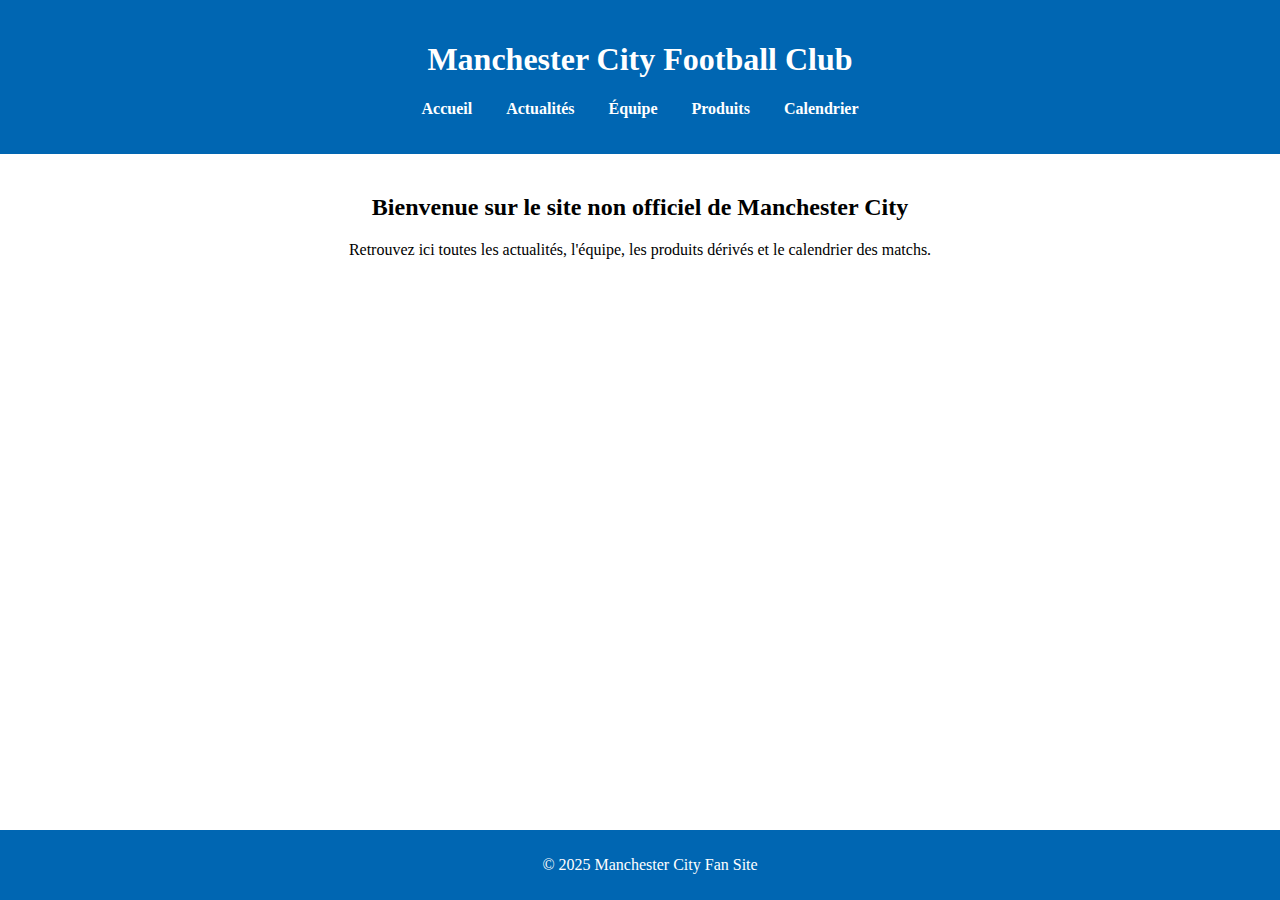
==== index.html @ d8c2458b "resolution du conflit" ====
<!DOCTYPE html>
<html lang="fr">
<head>
    <meta charset="UTF-8">
    <meta name="viewport" content="width=device-width, initial-scale=1.0">
    <title>Manchester City - Accueil</title>
    <link rel="stylesheet" href="styles.css">
</head>
<body>
    <header>
        <h1>Manchester City Football Club</h1>
        <nav>
            <ul>
                <li><a href="index.html">Accueil</a></li>
                <li><a href="actualites.html">Actualités</a></li>
                <li><a href="equipe.html">Équipe</a></li>
                <li><a href="produits.html">Produits</a></li>
                <li><a href="calendrier.html">Calendrier</a></li>
            </ul>
        </nav>
    </header>
    <main>
        <section>
            <h2>Bienvenue sur le site non officiel de Manchester City</h2>
            <p>Retrouvez ici toutes les actualités, l'équipe, les produits dérivés et le calendrier des matchs.</p>
        </section>
    </main>
    <footer>
        <p>&copy; 2025 Manchester City Fan Site</p>
    </footer>
</body>
</html>
---- styles.css ----
html, body {
    height: 100%;
    margin: 0;
    display: flex;
    flex-direction: column;
}

header {
    background: #0066b2;
    color: white;
    padding: 20px;
    text-align: center;
}
nav ul {
    list-style: none;
    padding: 0;
}
nav ul li {
    display: inline;
    margin: 0 15px;
}
nav ul li a {
    color: white;
    text-decoration: none;
    font-weight: bold;
}
main {
    padding: 20px;
    text-align: center;
    flex: 1;

}


footer {
    background: #0066b2;
    color: white;
    text-align: center;
    padding: 10px;
    position: relative;
    bottom: 0;
    width: 100%;
}

.news-container {
    width: 80%;
    margin: auto;
    text-align: center;
}

.news-card {
    display: flex;
    align-items: center;
    background: #f4f4f4;
    margin: 20px 0;
    padding: 15px;
    border-radius: 10px;
    box-shadow: 2px 2px 10px rgba(0, 0, 0, 0.1);
}

.news-card img {
    width: 400px; /* 4 fois plus grand */
    height: auto;
    border-radius: 10px;
    margin-right: 20px;
}

.news-content {
    text-align: left;
}

.news-content h3 {
    margin: 0;
    color: #0066b2;
}

.news-content p {
    font-size: 14px;
}

.news-content a {
    display: inline-block;
    margin-top: 10px;
    color: white;
    background: #0066b2;
    padding: 5px 10px;
    border-radius: 5px;
    text-decoration: none;
}

.news-content a:hover {
    background: #004d8b;
}

.news-details {
    display: none;
    margin-top: 10px;
    background: #e8f0fe;
    padding: 10px;
    border-radius: 5px;
    text-align: left;
}

.news-details img {
    width: 300px; /* Agrandissement des images de détails */
    height: auto;
    border-radius: 5px;
    margin-top: 10px;
}

.toggle-btn {
    margin-top: 10px;
    padding: 5px 10px;
    background: #0066b2;
    color: white;
    border: none;
    border-radius: 5px;
    cursor: pointer;
}

.toggle-btn:hover {
    background: #004d8b;
}
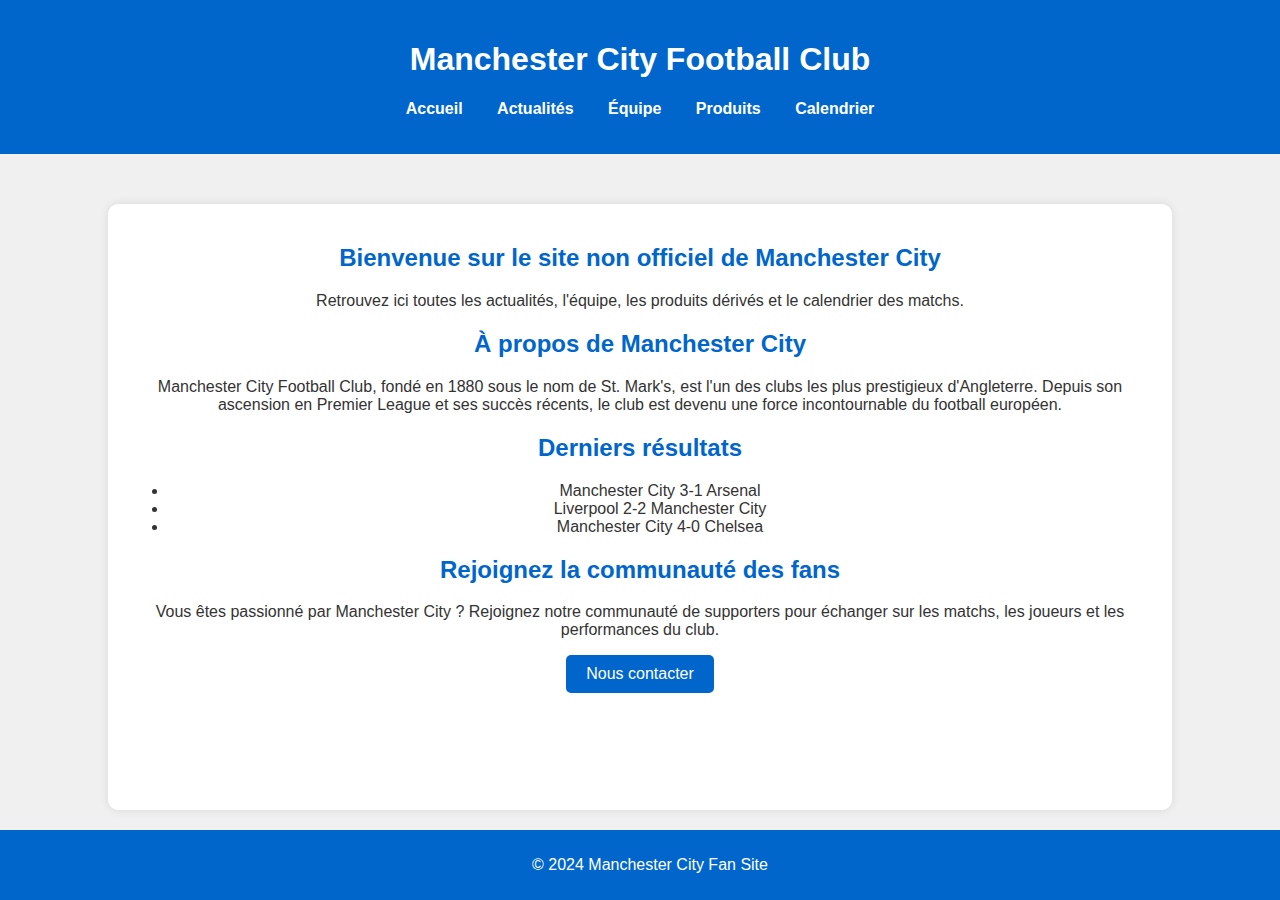
==== commit 8a5f6d64: "edit-page" ====
--- a/index.html
+++ b/index.html
@@ -5,6 +5,64 @@
     <meta name="viewport" content="width=device-width, initial-scale=1.0">
     <title>Manchester City - Accueil</title>
     <link rel="stylesheet" href="styles.css">
+    <style>
+        body {
+            font-family: Arial, sans-serif;
+            margin: 0;
+            padding: 0;
+            background-color: #f0f0f0;
+            color: #333;
+        }
+        header {
+            background-color: #0066cc;
+            color: white;
+            text-align: center;
+            padding: 20px 0;
+        }
+        nav ul {
+            list-style: none;
+            padding: 0;
+        }
+        nav ul li {
+            display: inline;
+            margin: 0 15px;
+        }
+        nav ul li a {
+            color: white;
+            text-decoration: none;
+            font-weight: bold;
+        }
+        main {
+            width: 80%;
+            margin: auto;
+            padding: 20px;
+            background: white;
+            border-radius: 10px;
+            box-shadow: 0 0 10px rgba(0, 0, 0, 0.1);
+            margin-top: 50px;
+        }
+        section {
+            margin-bottom: 20px;
+        }
+        h2 {
+            color: #0066cc;
+        }
+        .btn {
+            display: inline-block;
+            padding: 10px 20px;
+            background: #0066cc;
+            color: white;
+            text-decoration: none;
+            border-radius: 5px;
+        }
+        footer {
+            text-align: center;
+            padding: 10px;
+            background: #0066cc;
+            color: white;
+            margin-top: 20px;
+        }
+    </style>
 </head>
 <body>
     <header>
@@ -24,9 +82,29 @@
             <h2>Bienvenue sur le site non officiel de Manchester City</h2>
             <p>Retrouvez ici toutes les actualités, l'équipe, les produits dérivés et le calendrier des matchs.</p>
         </section>
+        
+        <section>
+            <h2>À propos de Manchester City</h2>
+            <p>Manchester City Football Club, fondé en 1880 sous le nom de St. Mark's, est l'un des clubs les plus prestigieux d'Angleterre. Depuis son ascension en Premier League et ses succès récents, le club est devenu une force incontournable du football européen.</p>
+        </section>
+        
+        <section>
+            <h2>Derniers résultats</h2>
+            <ul>
+                <li>Manchester City 3-1 Arsenal</li>
+                <li>Liverpool 2-2 Manchester City</li>
+                <li>Manchester City 4-0 Chelsea</li>
+            </ul>
+        </section>
+        
+        <section>
+            <h2>Rejoignez la communauté des fans</h2>
+            <p>Vous êtes passionné par Manchester City ? Rejoignez notre communauté de supporters pour échanger sur les matchs, les joueurs et les performances du club.</p>
+            <a href="contact.html" class="btn">Nous contacter</a>
+        </section>
     </main>
     <footer>
-        <p>&copy; 2025 Manchester City Fan Site</p>
+        <p>&copy; 2024 Manchester City Fan Site</p>
     </footer>
 </body>
 </html>
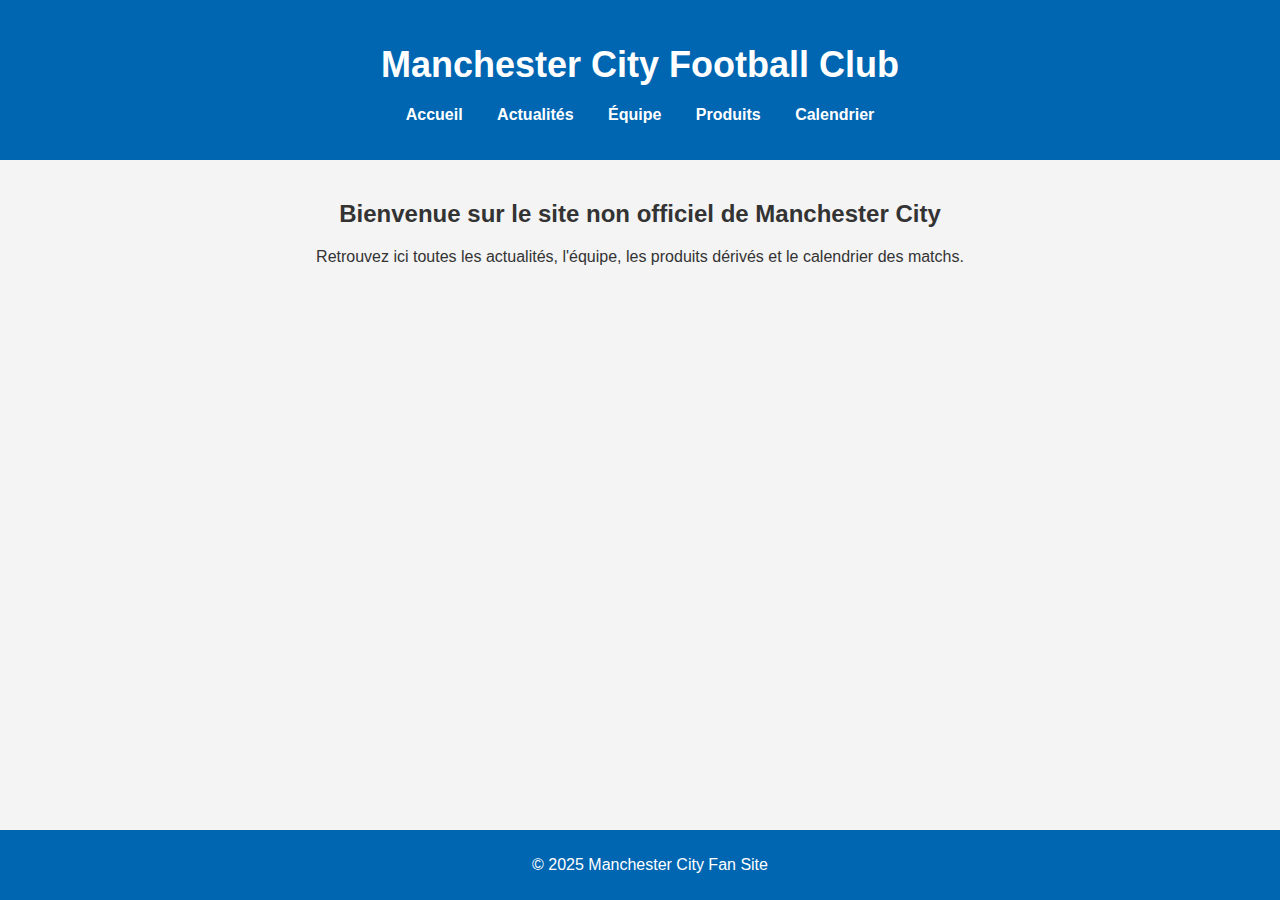
==== commit bed5cd5f: "style" ====
--- a/index.html
+++ b/index.html
@@ -5,64 +5,6 @@
     <meta name="viewport" content="width=device-width, initial-scale=1.0">
     <title>Manchester City - Accueil</title>
     <link rel="stylesheet" href="styles.css">
-    <style>
-        body {
-            font-family: Arial, sans-serif;
-            margin: 0;
-            padding: 0;
-            background-color: #f0f0f0;
-            color: #333;
-        }
-        header {
-            background-color: #0066cc;
-            color: white;
-            text-align: center;
-            padding: 20px 0;
-        }
-        nav ul {
-            list-style: none;
-            padding: 0;
-        }
-        nav ul li {
-            display: inline;
-            margin: 0 15px;
-        }
-        nav ul li a {
-            color: white;
-            text-decoration: none;
-            font-weight: bold;
-        }
-        main {
-            width: 80%;
-            margin: auto;
-            padding: 20px;
-            background: white;
-            border-radius: 10px;
-            box-shadow: 0 0 10px rgba(0, 0, 0, 0.1);
-            margin-top: 50px;
-        }
-        section {
-            margin-bottom: 20px;
-        }
-        h2 {
-            color: #0066cc;
-        }
-        .btn {
-            display: inline-block;
-            padding: 10px 20px;
-            background: #0066cc;
-            color: white;
-            text-decoration: none;
-            border-radius: 5px;
-        }
-        footer {
-            text-align: center;
-            padding: 10px;
-            background: #0066cc;
-            color: white;
-            margin-top: 20px;
-        }
-    </style>
 </head>
 <body>
     <header>
@@ -82,29 +24,9 @@
             <h2>Bienvenue sur le site non officiel de Manchester City</h2>
             <p>Retrouvez ici toutes les actualités, l'équipe, les produits dérivés et le calendrier des matchs.</p>
         </section>
-        
-        <section>
-            <h2>À propos de Manchester City</h2>
-            <p>Manchester City Football Club, fondé en 1880 sous le nom de St. Mark's, est l'un des clubs les plus prestigieux d'Angleterre. Depuis son ascension en Premier League et ses succès récents, le club est devenu une force incontournable du football européen.</p>
-        </section>
-        
-        <section>
-            <h2>Derniers résultats</h2>
-            <ul>
-                <li>Manchester City 3-1 Arsenal</li>
-                <li>Liverpool 2-2 Manchester City</li>
-                <li>Manchester City 4-0 Chelsea</li>
-            </ul>
-        </section>
-        
-        <section>
-            <h2>Rejoignez la communauté des fans</h2>
-            <p>Vous êtes passionné par Manchester City ? Rejoignez notre communauté de supporters pour échanger sur les matchs, les joueurs et les performances du club.</p>
-            <a href="contact.html" class="btn">Nous contacter</a>
-        </section>
     </main>
     <footer>
-        <p>&copy; 2024 Manchester City Fan Site</p>
+        <p>&copy; 2025 Manchester City Fan Site</p>
     </footer>
 </body>
 </html>
--- a/styles.css
+++ b/styles.css
@@ -1,3 +1,102 @@
+body {
+    font-family: Arial, sans-serif;
+    margin: 0;
+    padding: 0;
+    background-color: #f4f4f4;
+    color: #333;
+}
+header {
+    background: #0066b2;
+    color: white;
+    padding: 20px;
+    text-align: center;
+}
+nav ul {
+    list-style: none;
+    padding: 0;
+}
+nav ul li {
+    display: inline;
+    margin: 0 15px;
+}
+nav ul li a {
+    color: white;
+    text-decoration: none;
+    font-weight: bold;
+}
+main {
+    padding: 20px;
+    text-align: center;
+}
+footer {
+    background: #0066b2;
+    color: white;
+    text-align: center;
+    padding: 10px;
+    position: absolute;
+    bottom: 0;
+    width: 100%;
+}
+
+/* Section de la boutique */
+.shop {
+    text-align: center;
+    padding: 40px;
+}
+
+h1 {
+    font-size: 36px;
+    margin-bottom: 20px;
+}
+
+.products {
+    display: flex;
+    justify-content: center;
+    gap: 30px;
+    flex-wrap: wrap;
+}
+
+/* Produits */
+.product {
+    background-color: #fff;
+    border: 1px solid #ddd;
+    padding: 20px;
+    width: 250px;
+    text-align: center;
+    border-radius: 8px;
+    box-shadow: 0 2px 4px rgba(0, 0, 0, 0.1);
+}
+
+.product img {
+    width: 100%;
+    height: auto;
+    border-radius: 8px;
+}
+
+.product h2 {
+    font-size: 18px;
+    margin-top: 15px;
+}
+
+.product .price {
+    font-size: 20px;
+    color: #005b96;
+    margin: 10px 0;
+}
+
+.product .add-to-cart {
+    background-color: #005b96;
+    color: #fff;
+    padding: 10px;
+    border: none;
+    border-radius: 5px;
+    cursor: pointer;
+    width: 100%;
+}
+
+.product .add-to-cart:hover {
+    background-color: #004b8e;
+}
 
 html, body {
     height: 100%;
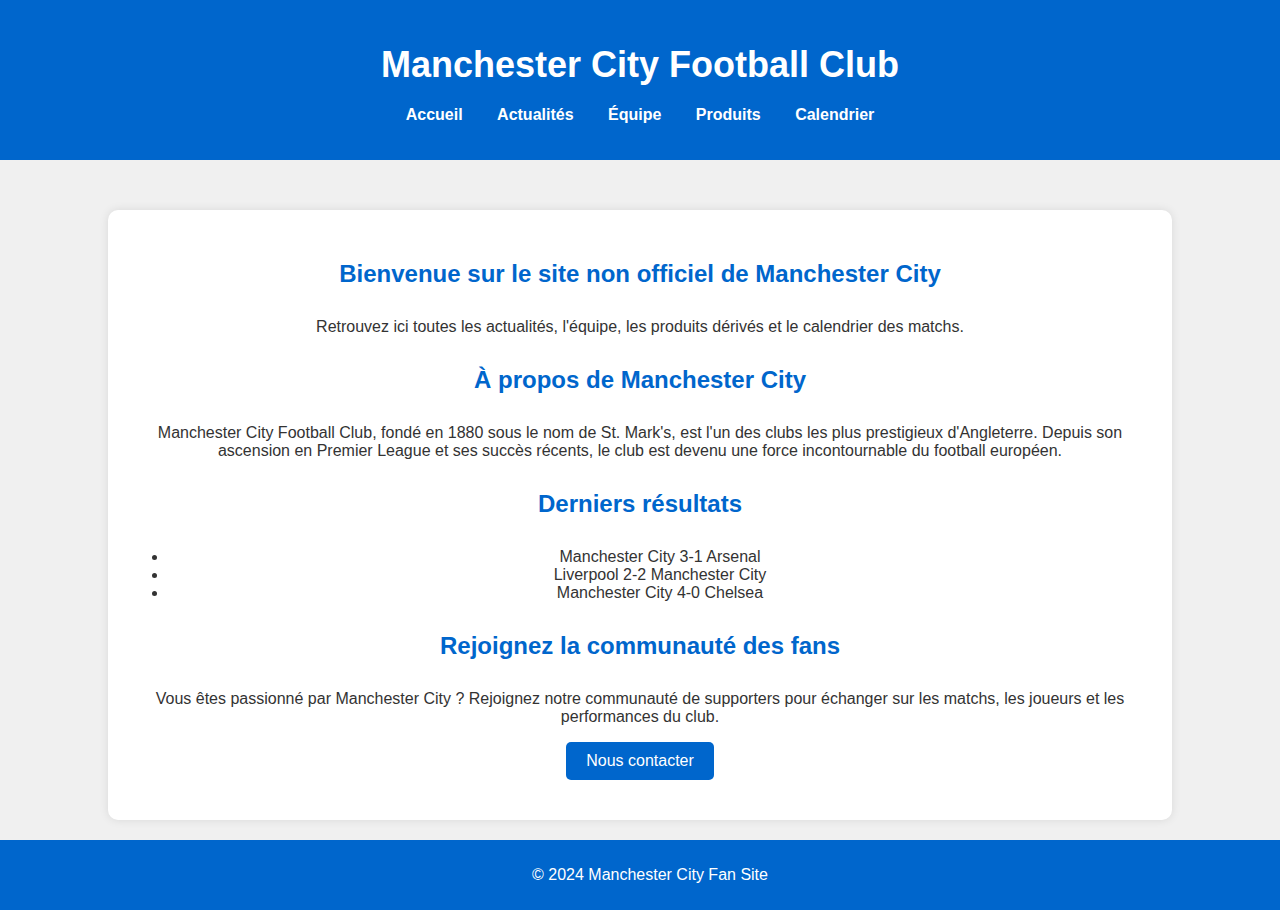
==== commit a7cddb4c: "edit-page-2" ====
--- a/index.html
+++ b/index.html
@@ -5,6 +5,67 @@
     <meta name="viewport" content="width=device-width, initial-scale=1.0">
     <title>Manchester City - Accueil</title>
     <link rel="stylesheet" href="styles.css">
+    <style>
+        body {
+            font-family: Arial, sans-serif;
+            margin: 0;
+            padding: 0;
+            background-color: #f0f0f0;
+            color: #333;
+        }
+        header {
+            background-color: #0066cc;
+            color: white;
+            text-align: center;
+            padding: 20px 0;
+        }
+        nav ul {
+            list-style: none;
+            padding: 0;
+            list-style-type: none;
+        }
+        nav ul li {
+            display: inline;
+            margin: 0 15px;
+            list-style-type: none;
+        }
+        nav ul li a {
+            color: white;
+            text-decoration: none;
+            font-weight: bold;
+        }
+        main {
+            width: 80%;
+            margin: auto;
+            padding: 20px;
+            background: white;
+            border-radius: 10px;
+            box-shadow: 0 0 10px rgba(0, 0, 0, 0.1);
+            margin-top: 50px;
+        }
+        section {
+            margin-bottom: 20px;
+        }
+        h2 {
+            color: #0066cc;
+            margin: 30px;
+        }
+        .btn {
+            display: inline-block;
+            padding: 10px 20px;
+            background: #0066cc;
+            color: white;
+            text-decoration: none;
+            border-radius: 5px;
+        }
+        footer {
+            text-align: center;
+            padding: 10px;
+            background: #0066cc;
+            color: white;
+            margin-top: 20px;
+        }
+    </style>
 </head>
 <body>
     <header>
@@ -24,9 +85,29 @@
             <h2>Bienvenue sur le site non officiel de Manchester City</h2>
             <p>Retrouvez ici toutes les actualités, l'équipe, les produits dérivés et le calendrier des matchs.</p>
         </section>
+        
+        <section>
+            <h2>À propos de Manchester City</h2>
+            <p>Manchester City Football Club, fondé en 1880 sous le nom de St. Mark's, est l'un des clubs les plus prestigieux d'Angleterre. Depuis son ascension en Premier League et ses succès récents, le club est devenu une force incontournable du football européen.</p>
+        </section>
+        
+        <section>
+            <h2>Derniers résultats</h2>
+            <ul>
+                <li>Manchester City 3-1 Arsenal</li>
+                <li>Liverpool 2-2 Manchester City</li>
+                <li>Manchester City 4-0 Chelsea</li>
+            </ul>
+        </section>
+        
+        <section>
+            <h2>Rejoignez la communauté des fans</h2>
+            <p>Vous êtes passionné par Manchester City ? Rejoignez notre communauté de supporters pour échanger sur les matchs, les joueurs et les performances du club.</p>
+            <a href="contact.html" class="btn">Nous contacter</a>
+        </section>
     </main>
     <footer>
-        <p>&copy; 2025 Manchester City Fan Site</p>
+        <p>&copy; 2024 Manchester City Fan Site</p>
     </footer>
 </body>
 </html>
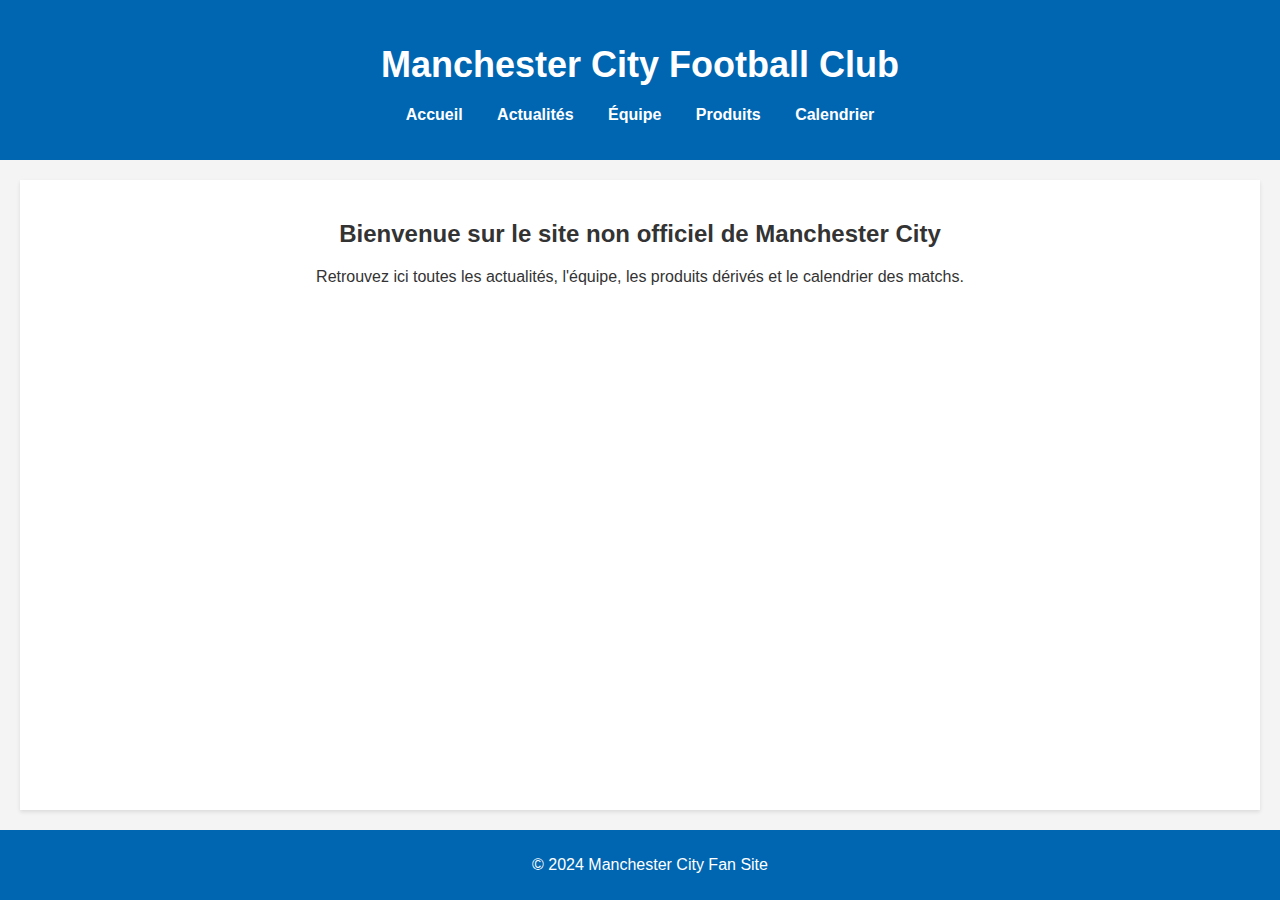
==== commit 642e39e4: "changes" ====
--- a/index.html
+++ b/index.html
@@ -5,67 +5,6 @@
     <meta name="viewport" content="width=device-width, initial-scale=1.0">
     <title>Manchester City - Accueil</title>
     <link rel="stylesheet" href="styles.css">
-    <style>
-        body {
-            font-family: Arial, sans-serif;
-            margin: 0;
-            padding: 0;
-            background-color: #f0f0f0;
-            color: #333;
-        }
-        header {
-            background-color: #0066cc;
-            color: white;
-            text-align: center;
-            padding: 20px 0;
-        }
-        nav ul {
-            list-style: none;
-            padding: 0;
-            list-style-type: none;
-        }
-        nav ul li {
-            display: inline;
-            margin: 0 15px;
-            list-style-type: none;
-        }
-        nav ul li a {
-            color: white;
-            text-decoration: none;
-            font-weight: bold;
-        }
-        main {
-            width: 80%;
-            margin: auto;
-            padding: 20px;
-            background: white;
-            border-radius: 10px;
-            box-shadow: 0 0 10px rgba(0, 0, 0, 0.1);
-            margin-top: 50px;
-        }
-        section {
-            margin-bottom: 20px;
-        }
-        h2 {
-            color: #0066cc;
-            margin: 30px;
-        }
-        .btn {
-            display: inline-block;
-            padding: 10px 20px;
-            background: #0066cc;
-            color: white;
-            text-decoration: none;
-            border-radius: 5px;
-        }
-        footer {
-            text-align: center;
-            padding: 10px;
-            background: #0066cc;
-            color: white;
-            margin-top: 20px;
-        }
-    </style>
 </head>
 <body>
     <header>
@@ -85,29 +24,10 @@
             <h2>Bienvenue sur le site non officiel de Manchester City</h2>
             <p>Retrouvez ici toutes les actualités, l'équipe, les produits dérivés et le calendrier des matchs.</p>
         </section>
-        
-        <section>
-            <h2>À propos de Manchester City</h2>
-            <p>Manchester City Football Club, fondé en 1880 sous le nom de St. Mark's, est l'un des clubs les plus prestigieux d'Angleterre. Depuis son ascension en Premier League et ses succès récents, le club est devenu une force incontournable du football européen.</p>
-        </section>
-        
-        <section>
-            <h2>Derniers résultats</h2>
-            <ul>
-                <li>Manchester City 3-1 Arsenal</li>
-                <li>Liverpool 2-2 Manchester City</li>
-                <li>Manchester City 4-0 Chelsea</li>
-            </ul>
-        </section>
-        
-        <section>
-            <h2>Rejoignez la communauté des fans</h2>
-            <p>Vous êtes passionné par Manchester City ? Rejoignez notre communauté de supporters pour échanger sur les matchs, les joueurs et les performances du club.</p>
-            <a href="contact.html" class="btn">Nous contacter</a>
-        </section>
     </main>
     <footer>
         <p>&copy; 2024 Manchester City Fan Site</p>
     </footer>
 </body>
 </html>
+<script src="script.js"></script>
--- a/styles.css
+++ b/styles.css
@@ -223,6 +223,64 @@
 }
 
 
-
-
-
+nav ul {
+    list-style: none;
+    padding: 0;
+    text-align: center;
+}
+
+nav ul li {
+    display: inline;
+    margin-right: 15px;
+}
+
+nav ul li a {
+    color: white;
+    text-decoration: none;
+    font-weight: bold;
+}
+
+nav ul li a:hover {
+    text-decoration: underline;
+}
+
+main {
+    padding: 20px;
+    margin: 20px;
+    background-color: white;
+    box-shadow: 0 2px 4px rgba(0, 0, 0, 0.1);
+}
+
+h2 {
+    text-align: center;
+}
+
+table {
+    width: 100%;
+    border-collapse: collapse;
+    margin-top: 20px;
+}
+
+th, td {
+    border: 1px solid #ddd;
+    padding: 8px;
+    text-align: left;
+}
+
+th {
+    background-color: #3498db;
+    color: white;
+}
+
+td {
+    background-color: #f9f9f9;
+}
+
+tr:nth-child(even) td {
+    background-color: #f2f2f2;
+}
+
+
+
+
+
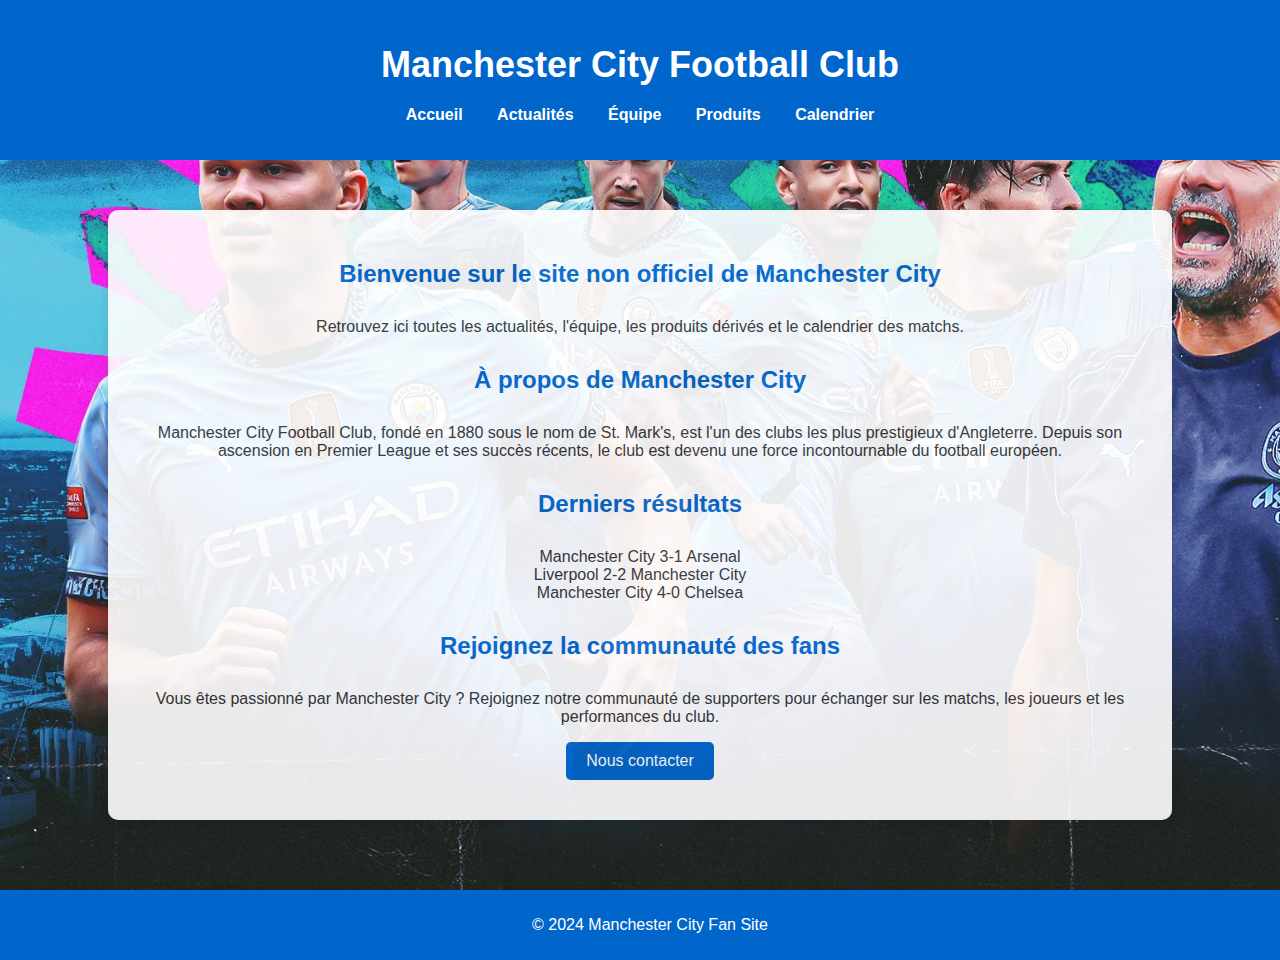
==== commit 53cd815f: "index final" ====
--- a/index.html
+++ b/index.html
@@ -5,6 +5,80 @@
     <meta name="viewport" content="width=device-width, initial-scale=1.0">
     <title>Manchester City - Accueil</title>
     <link rel="stylesheet" href="styles.css">
+    <style>
+        body {
+            font-family: Arial, sans-serif;
+            margin: 0;
+            padding: 0;
+            background: url('img/man-City.jpg')fixed;
+            background-size: cover;
+            color: #333;
+        }
+        .banner {
+            width: 100%;
+            height: 300px;
+            background: rgba(0, 0, 0, 0.5);
+        }
+        header {
+            background-color: #0066cc;
+            color: white;
+            text-align: center;
+            padding: 20px 0;
+        }
+        nav ul {
+    list-style-type: none; /* Retirer les puces des listes */
+    padding: 0;
+}
+
+        nav ul li {
+            display: inline;
+            margin: 0 15px;
+            list-style-type: none;
+        }
+        ul {
+    list-style-type: none; /* Retirer les puces des listes */
+    padding: 0;
+}
+
+        nav ul li a {
+            color: white;
+            text-decoration: none;
+            font-weight: bold;
+        }
+        main {
+            width: 80%;
+            margin: auto;
+            padding: 20px;
+            background: white;
+            border-radius: 10px;
+            box-shadow: 0 0 10px rgba(0, 0, 0, 0.1);
+            margin-top: 50px;
+            margin-bottom: 50px;
+            opacity: 0.9;
+        }
+        section {
+            margin-bottom: 20px;
+        }
+        h2 {
+            color: #0066cc;
+            margin: 30px;
+        }
+        .btn {
+            display: inline-block;
+            padding: 10px 20px;
+            background: #0066cc;
+            color: white;
+            text-decoration: none;
+            border-radius: 5px;
+        }
+        footer {
+            text-align: center;
+            padding: 10px;
+            background: #0066cc;
+            color: white;
+            margin-top: 20px;
+        }
+    </style>
 </head>
 <body>
     <header>
@@ -19,10 +93,31 @@
             </ul>
         </nav>
     </header>
+    <div class="banner"></div>
     <main>
         <section>
             <h2>Bienvenue sur le site non officiel de Manchester City</h2>
             <p>Retrouvez ici toutes les actualités, l'équipe, les produits dérivés et le calendrier des matchs.</p>
+        </section>
+        
+        <section>
+            <h2>À propos de Manchester City</h2>
+            <p>Manchester City Football Club, fondé en 1880 sous le nom de St. Mark's, est l'un des clubs les plus prestigieux d'Angleterre. Depuis son ascension en Premier League et ses succès récents, le club est devenu une force incontournable du football européen.</p>
+        </section>
+        
+        <section>
+            <h2>Derniers résultats</h2>
+            <ul>
+                <li>Manchester City 3-1 Arsenal</li>
+                <li>Liverpool 2-2 Manchester City</li>
+                <li>Manchester City 4-0 Chelsea</li>
+            </ul>
+        </section>
+        
+        <section>
+            <h2>Rejoignez la communauté des fans</h2>
+            <p>Vous êtes passionné par Manchester City ? Rejoignez notre communauté de supporters pour échanger sur les matchs, les joueurs et les performances du club.</p>
+            <a href="contact.html" class="btn">Nous contacter</a>
         </section>
     </main>
     <footer>
@@ -30,4 +125,3 @@
     </footer>
 </body>
 </html>
-<script src="script.js"></script>
--- a/styles.css
+++ b/styles.css
@@ -222,6 +222,40 @@
     background: #004d8b;
 }
 
+.team-section {
+    text-align: center;
+    margin-bottom: 30px;
+}
+
+.team-grid {
+    display: flex;
+    justify-content: center;
+    gap: 20px;
+    flex-wrap: wrap;
+}
+
+.player-card {
+    background: #f4f4f4;
+    padding: 15px;
+    width: 180px;
+    border-radius: 10px;
+    box-shadow: 2px 2px 10px rgba(0, 0, 0, 0.1);
+    text-align: center;
+}
+
+.player-card img {
+    width: 150px;
+    height: auto;
+    border-radius: 10px;
+}
+
+.coach-grid {
+    justify-content: center;
+}
+
+.coach {
+    background: #d1ecf1;
+}
 
 nav ul {
     list-style: none;
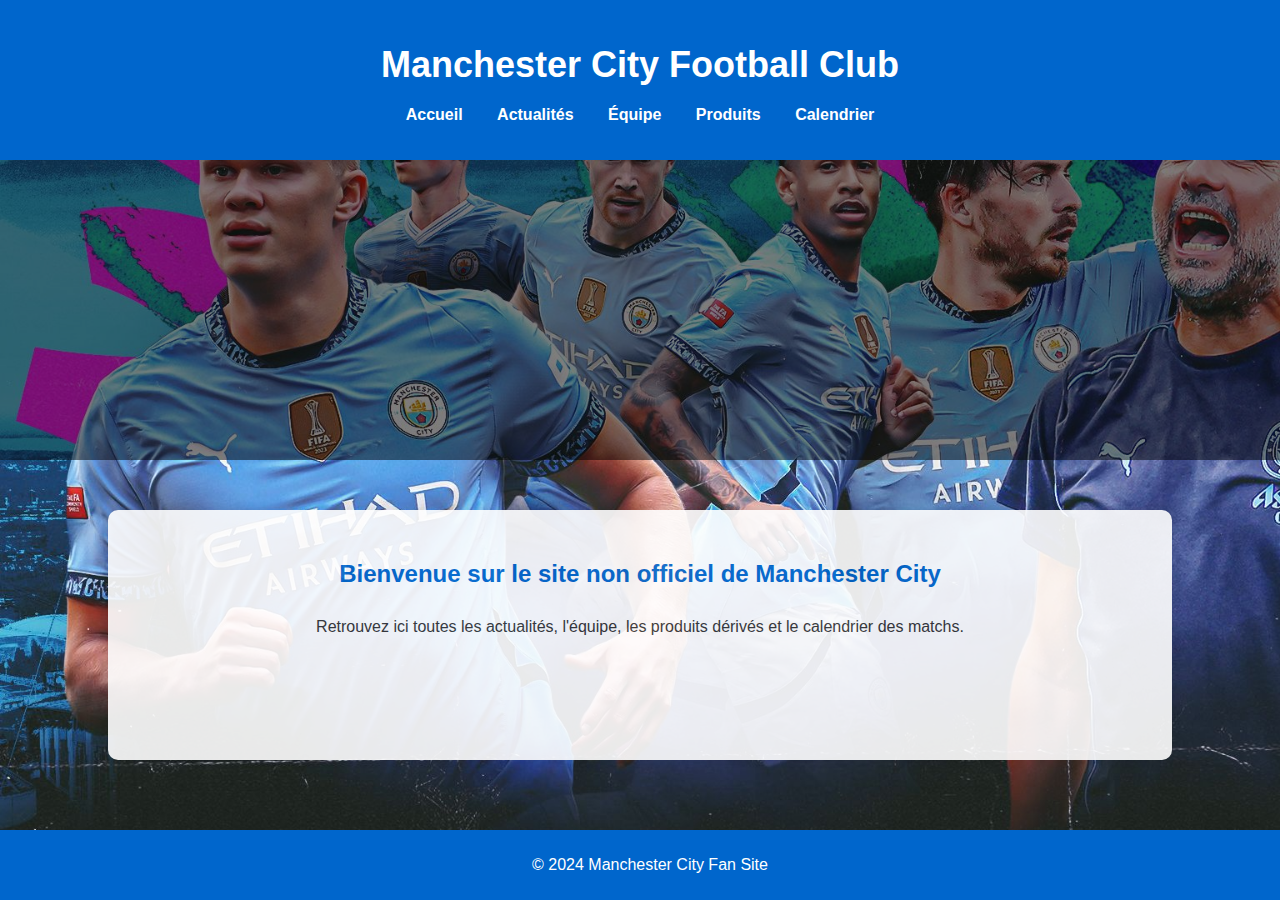
==== commit 628851b4: "index fusion" ====
--- a/index.html
+++ b/index.html
@@ -99,29 +99,10 @@
             <h2>Bienvenue sur le site non officiel de Manchester City</h2>
             <p>Retrouvez ici toutes les actualités, l'équipe, les produits dérivés et le calendrier des matchs.</p>
         </section>
-        
-        <section>
-            <h2>À propos de Manchester City</h2>
-            <p>Manchester City Football Club, fondé en 1880 sous le nom de St. Mark's, est l'un des clubs les plus prestigieux d'Angleterre. Depuis son ascension en Premier League et ses succès récents, le club est devenu une force incontournable du football européen.</p>
-        </section>
-        
-        <section>
-            <h2>Derniers résultats</h2>
-            <ul>
-                <li>Manchester City 3-1 Arsenal</li>
-                <li>Liverpool 2-2 Manchester City</li>
-                <li>Manchester City 4-0 Chelsea</li>
-            </ul>
-        </section>
-        
-        <section>
-            <h2>Rejoignez la communauté des fans</h2>
-            <p>Vous êtes passionné par Manchester City ? Rejoignez notre communauté de supporters pour échanger sur les matchs, les joueurs et les performances du club.</p>
-            <a href="contact.html" class="btn">Nous contacter</a>
-        </section>
     </main>
     <footer>
         <p>&copy; 2024 Manchester City Fan Site</p>
     </footer>
 </body>
 </html>
+<script src="script.js"></script>
--- a/styles.css
+++ b/styles.css
@@ -222,40 +222,6 @@
     background: #004d8b;
 }
 
-.team-section {
-    text-align: center;
-    margin-bottom: 30px;
-}
-
-.team-grid {
-    display: flex;
-    justify-content: center;
-    gap: 20px;
-    flex-wrap: wrap;
-}
-
-.player-card {
-    background: #f4f4f4;
-    padding: 15px;
-    width: 180px;
-    border-radius: 10px;
-    box-shadow: 2px 2px 10px rgba(0, 0, 0, 0.1);
-    text-align: center;
-}
-
-.player-card img {
-    width: 150px;
-    height: auto;
-    border-radius: 10px;
-}
-
-.coach-grid {
-    justify-content: center;
-}
-
-.coach {
-    background: #d1ecf1;
-}
 
 nav ul {
     list-style: none;
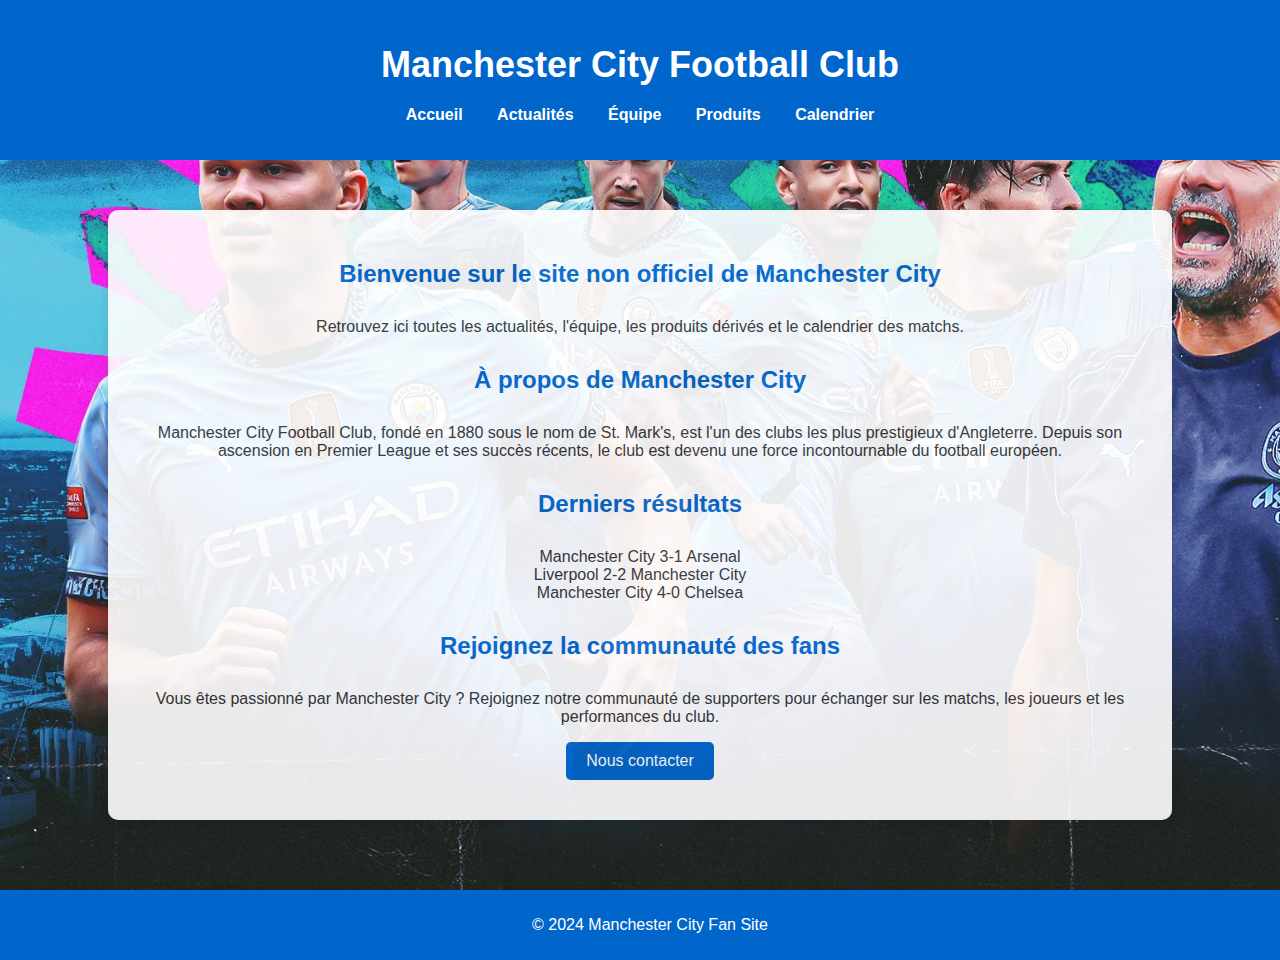
==== commit 9b74e2e7: "index fusion2" ====
--- a/index.html
+++ b/index.html
@@ -99,10 +99,29 @@
             <h2>Bienvenue sur le site non officiel de Manchester City</h2>
             <p>Retrouvez ici toutes les actualités, l'équipe, les produits dérivés et le calendrier des matchs.</p>
         </section>
+        
+        <section>
+            <h2>À propos de Manchester City</h2>
+            <p>Manchester City Football Club, fondé en 1880 sous le nom de St. Mark's, est l'un des clubs les plus prestigieux d'Angleterre. Depuis son ascension en Premier League et ses succès récents, le club est devenu une force incontournable du football européen.</p>
+        </section>
+        
+        <section>
+            <h2>Derniers résultats</h2>
+            <ul>
+                <li>Manchester City 3-1 Arsenal</li>
+                <li>Liverpool 2-2 Manchester City</li>
+                <li>Manchester City 4-0 Chelsea</li>
+            </ul>
+        </section>
+        
+        <section>
+            <h2>Rejoignez la communauté des fans</h2>
+            <p>Vous êtes passionné par Manchester City ? Rejoignez notre communauté de supporters pour échanger sur les matchs, les joueurs et les performances du club.</p>
+            <a href="contact.html" class="btn">Nous contacter</a>
+        </section>
     </main>
     <footer>
         <p>&copy; 2024 Manchester City Fan Site</p>
     </footer>
 </body>
 </html>
-<script src="script.js"></script>
